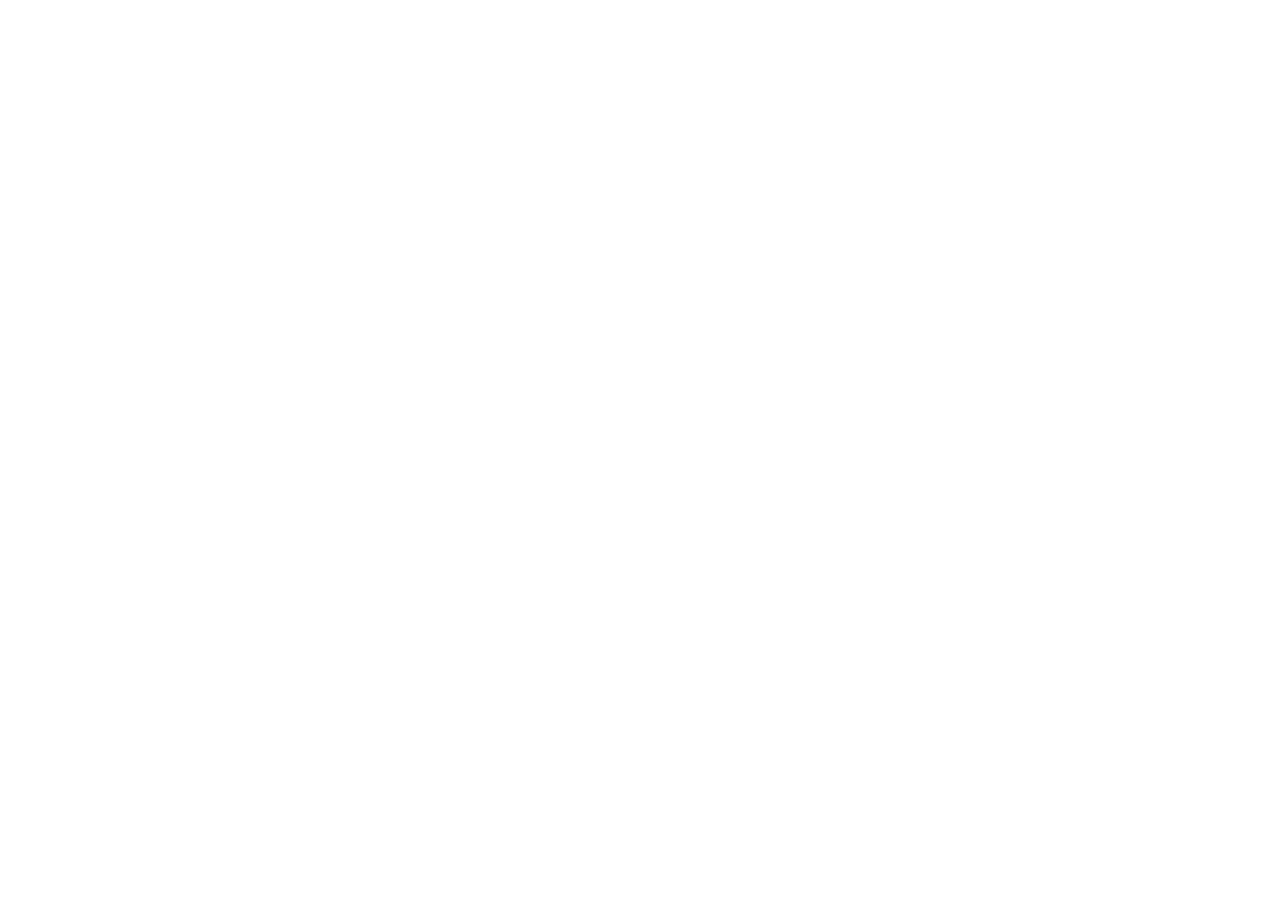
==== favorite-things.html @ ea39d8b3 "Add title to page" ====
<!DOCTYPE html>
<!--[if lt IE 7]>      <html class="no-js lt-ie9 lt-ie8 lt-ie7"> <![endif]-->
<!--[if IE 7]>         <html class="no-js lt-ie9 lt-ie8"> <![endif]-->
<!--[if IE 8]>         <html class="no-js lt-ie9"> <![endif]-->
<!--[if gt IE 8]>      <html class="no-js"> <!--<![endif]-->
<html>
    <head>
        <meta charset="utf-8">
        <meta http-equiv="X-UA-Compatible" content="IE=edge">
        <title>My Favorite Things</title>
        <meta name="description" content="">
        <meta name="viewport" content="width=device-width, initial-scale=1">
        <link rel="stylesheet" href="">
    </head>
    <body>
        <!--[if lt IE 7]>
            <p class="browsehappy">You are using an <strong>outdated</strong> browser. Please <a href="#">upgrade your browser</a> to improve your experience.</p>
        <![endif]-->
        
        <script src="" async defer></script>
    </body>
</html>
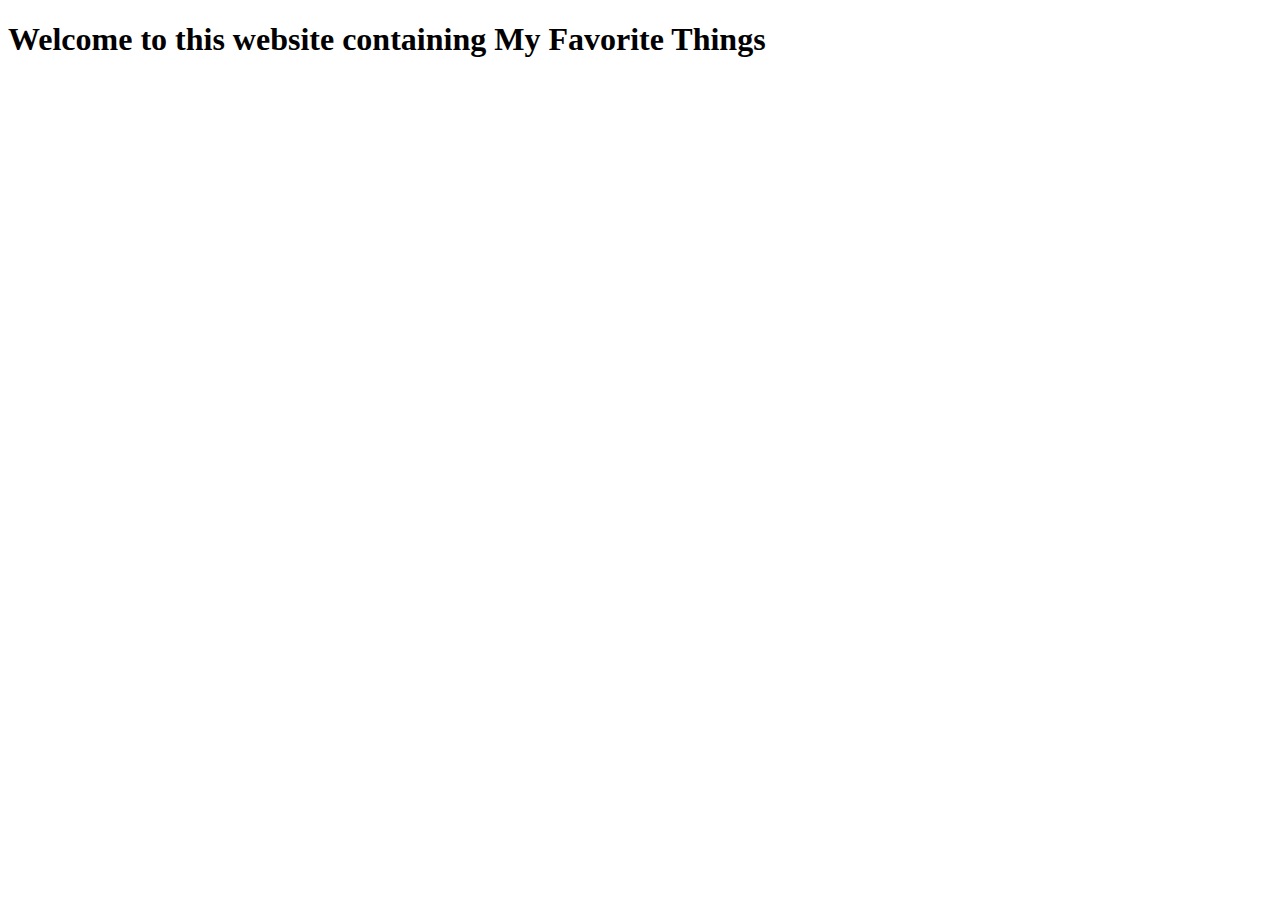
==== commit 05aafa53: "Add heading to page" ====
--- a/favorite-things.html
+++ b/favorite-things.html
@@ -13,9 +13,8 @@
         <link rel="stylesheet" href="">
     </head>
     <body>
-        <!--[if lt IE 7]>
-            <p class="browsehappy">You are using an <strong>outdated</strong> browser. Please <a href="#">upgrade your browser</a> to improve your experience.</p>
-        <![endif]-->
+        <h1>Welcome to this website containing My Favorite Things</h1>
+        
         
         <script src="" async defer></script>
     </body>
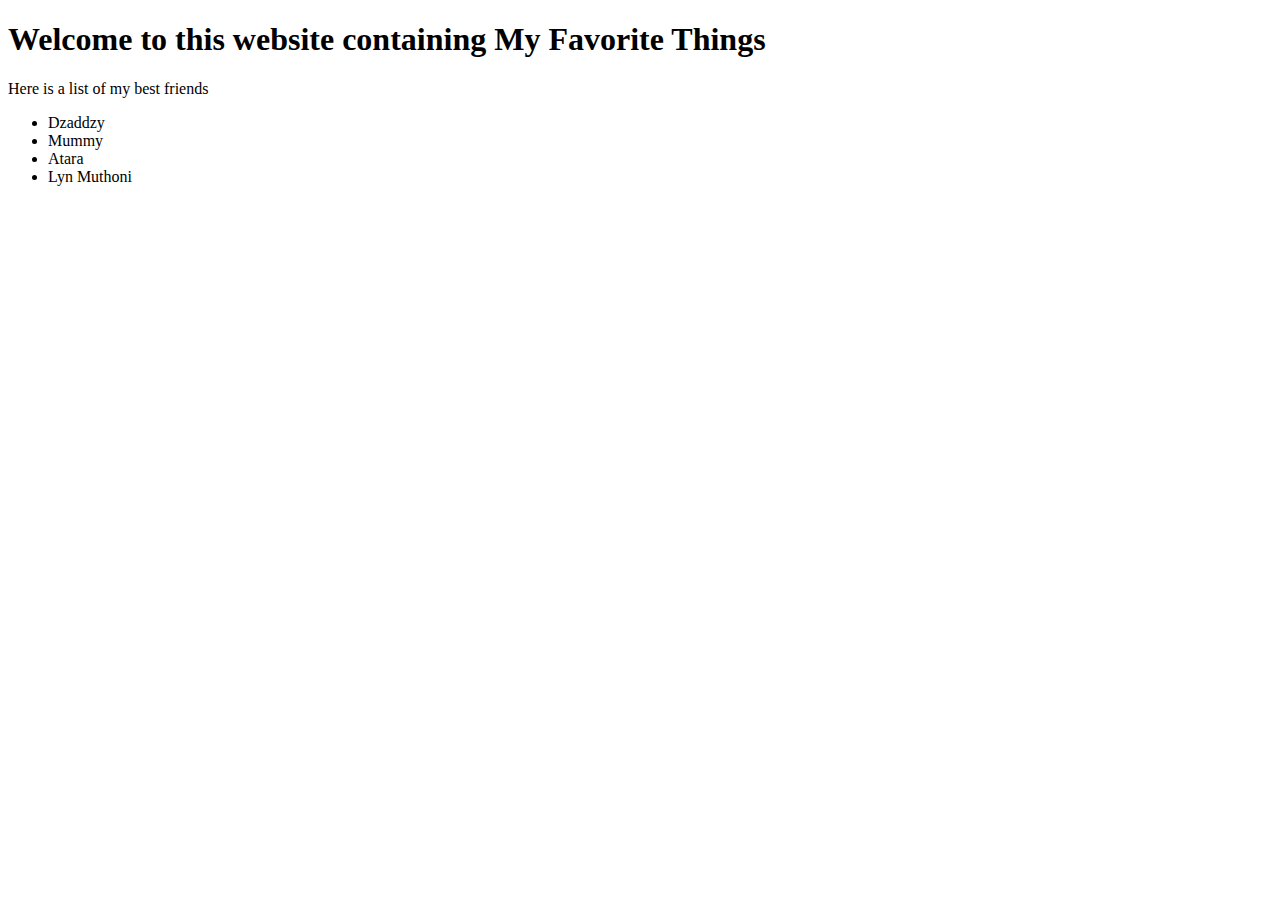
==== commit d38cedc8: "Add a list of best friends" ====
--- a/favorite-things.html
+++ b/favorite-things.html
@@ -14,7 +14,14 @@
     </head>
     <body>
         <h1>Welcome to this website containing My Favorite Things</h1>
-        
+
+        <p>Here is a list of my best friends</p>
+        <ul>
+            <li>Dzaddzy</li>
+            <li>Mummy</li>
+            <li>Atara</li>
+            <li>Lyn Muthoni</li>
+        </ul>
         
         <script src="" async defer></script>
     </body>
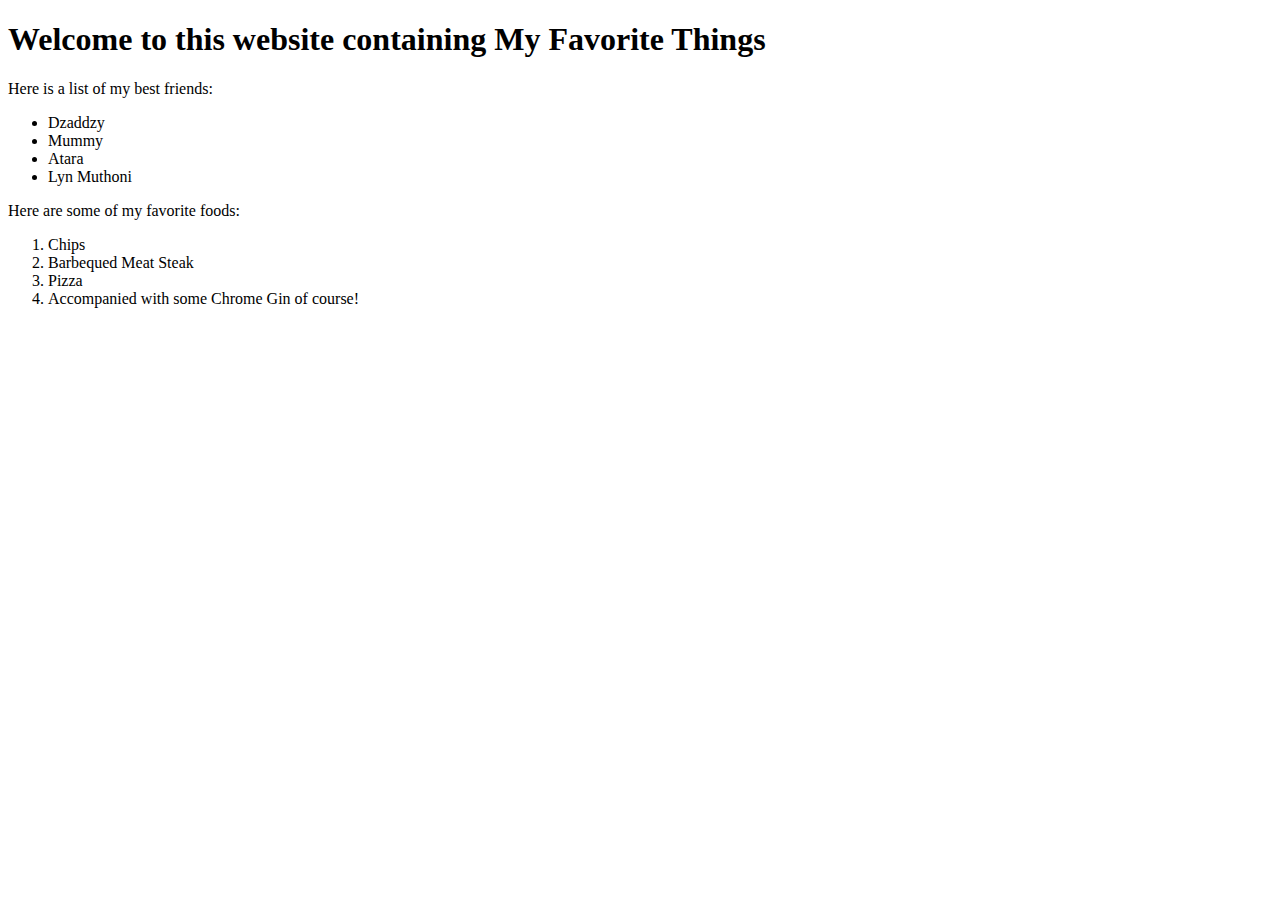
==== commit b635c63f: "Add a list of my favorite foods" ====
--- a/favorite-things.html
+++ b/favorite-things.html
@@ -15,7 +15,7 @@
     <body>
         <h1>Welcome to this website containing My Favorite Things</h1>
 
-        <p>Here is a list of my best friends</p>
+        <p>Here is a list of my best friends:</p>
         <ul>
             <li>Dzaddzy</li>
             <li>Mummy</li>
@@ -23,6 +23,14 @@
             <li>Lyn Muthoni</li>
         </ul>
         
+        <p>Here are some of my favorite foods:</p>
+        <ol>
+            <li>Chips</li>
+            <li>Barbequed Meat Steak</li>
+            <li>Pizza</li>
+            <li>Accompanied with some Chrome Gin of course!</li>
+        </ol>
+        
         <script src="" async defer></script>
     </body>
 </html>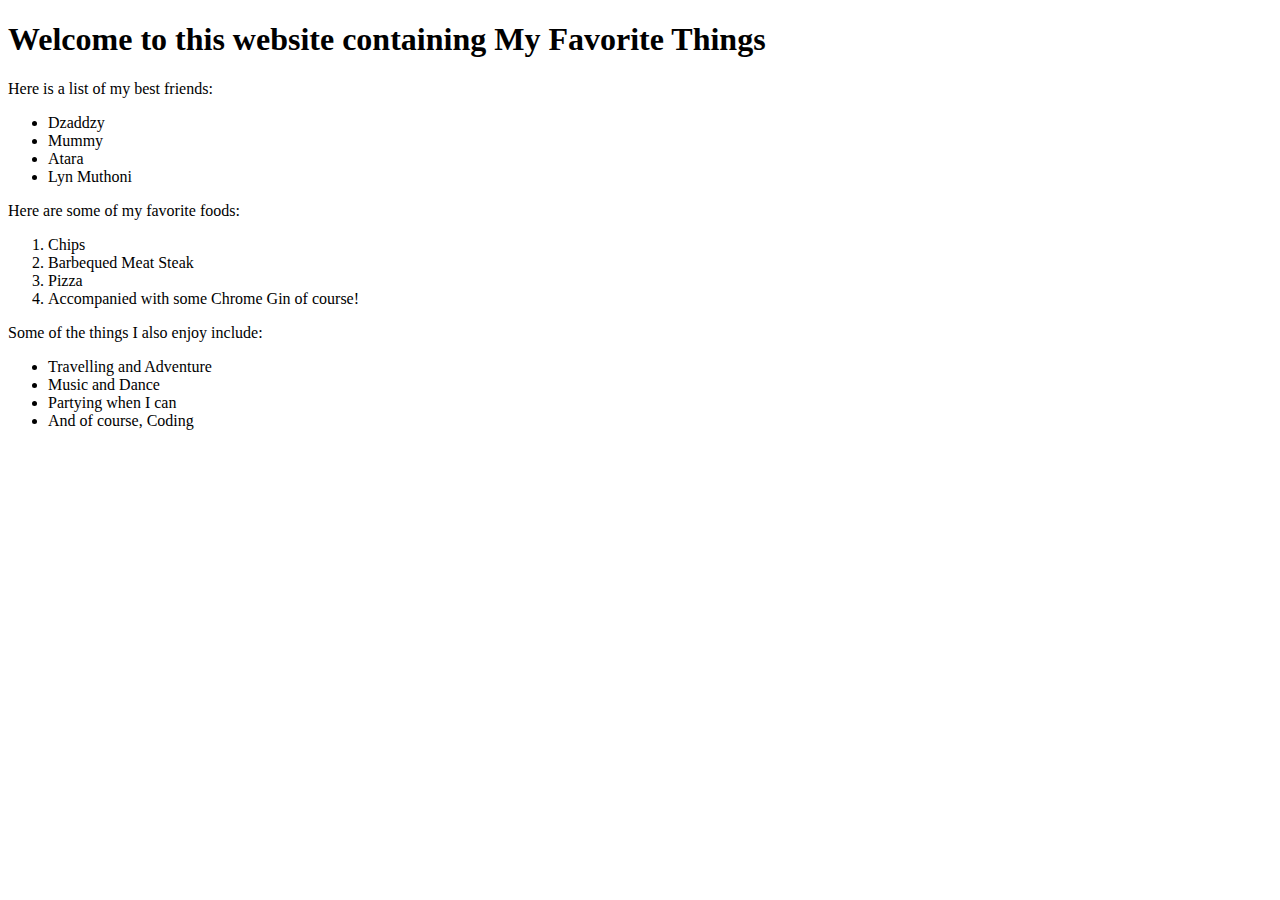
==== commit 1eedd536: "Add paragraph with list of favorite things" ====
--- a/favorite-things.html
+++ b/favorite-things.html
@@ -30,7 +30,14 @@
             <li>Pizza</li>
             <li>Accompanied with some Chrome Gin of course!</li>
         </ol>
-        
+
+        <p>Some of the things I also enjoy include:</p>
+        <ul>
+            <li>Travelling and Adventure</li>
+            <li>Music and Dance</li>
+            <li>Partying when I can</li>
+            <li>And of course, Coding</li>
+        </ul>
         <script src="" async defer></script>
     </body>
 </html>